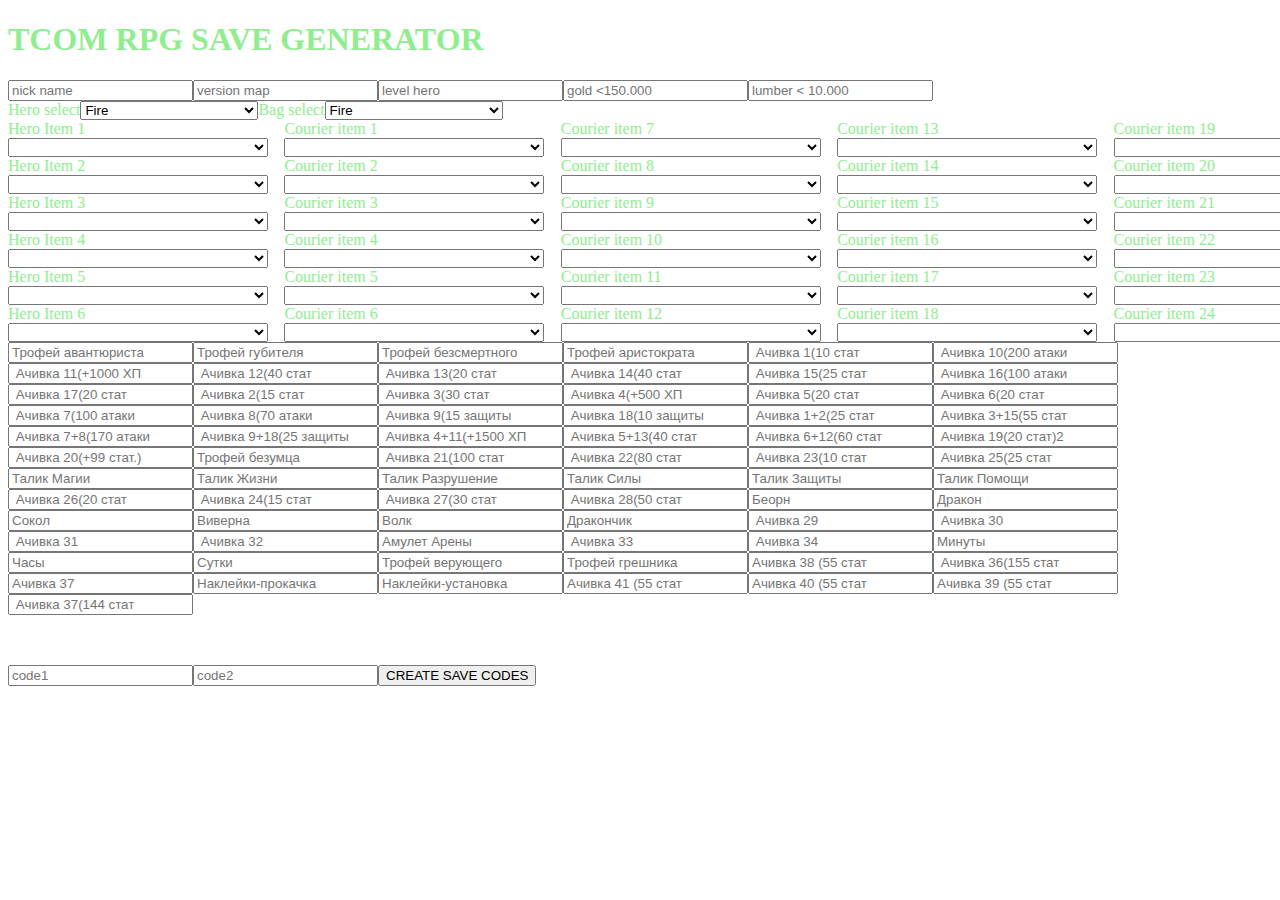
==== index.html @ c707a388 "Rename Index.html to index.html" ====
<!DOCTYPE html>
<html lang="en">
<head>
    <meta charset="UTF-8">
    <meta name="viewport" content="width=device-width, initial-scale=1.0">
    <link rel="stylesheet" type="text/css" href="style.css">
    <script src="string.js"></script>
    <title>TCOM RPG Save Generator</title>  
</head>
<body>
    <h1>TCOM RPG SAVE GENERATOR</h1>
    
    <script src="js.js"></script>
</body>
</html>
---- style.css ----
html{
    margin:0 auto;
    background-size: 100% auto;
    background-color:#ffffff;
    background-image:url(loading.png);
    background-repeat:no-repeat;
    background-attachment:fixed;

}
html{
    color:lightgreen;
    
}
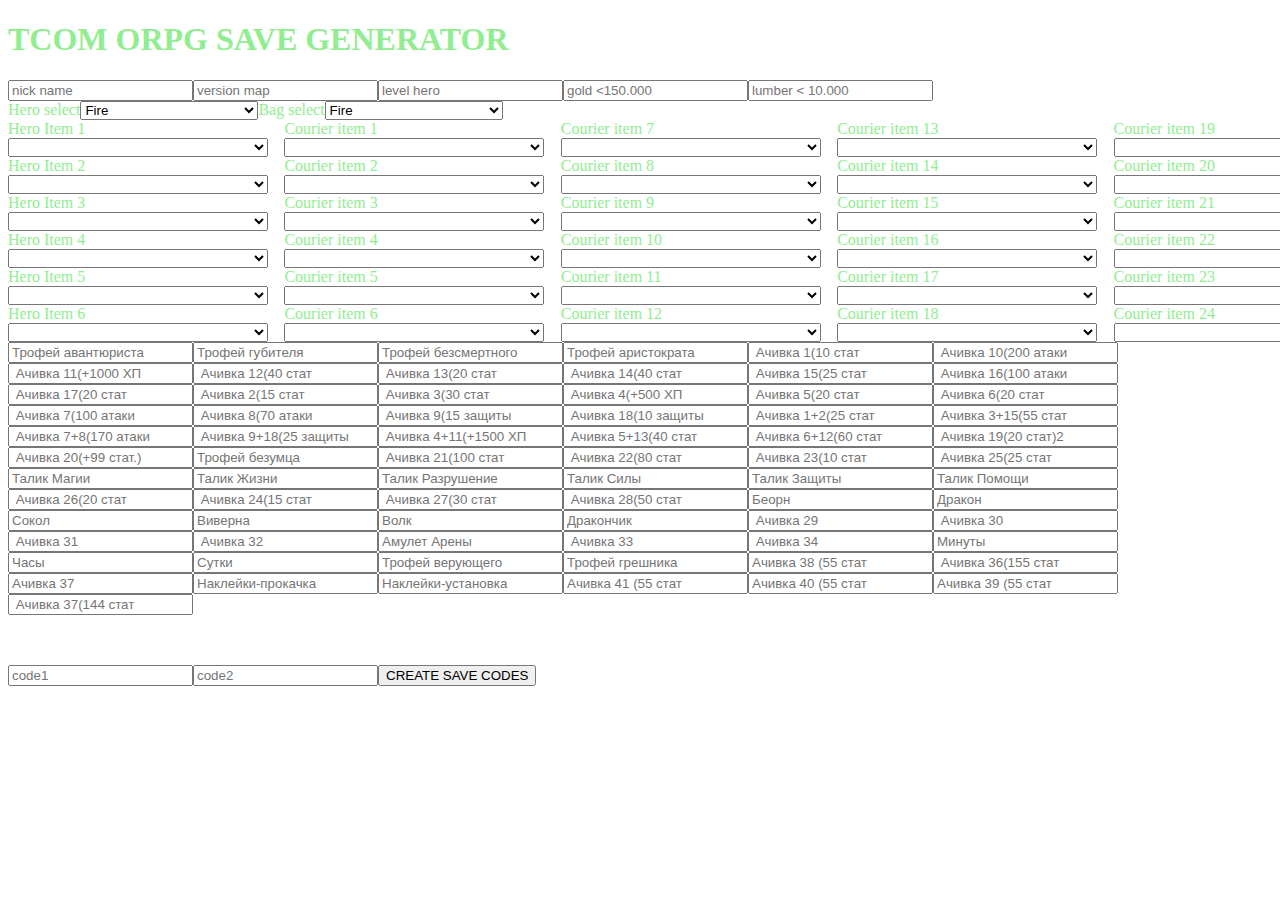
==== commit 305748d7: "Update index.html" ====
--- a/index.html
+++ b/index.html
@@ -1,6 +1,7 @@
 <!DOCTYPE html>
 <html lang="en">
 <head>
+    <script data-ad-client="ca-pub-7438932783756131" async src="https://pagead2.googlesyndication.com/pagead/js/adsbygoogle.js"></script>
     <meta charset="UTF-8">
     <meta name="viewport" content="width=device-width, initial-scale=1.0">
     <link rel="stylesheet" type="text/css" href="style.css">
@@ -8,7 +9,7 @@
     <title>TCOM RPG Save Generator</title>  
 </head>
 <body>
-    <h1>TCOM RPG SAVE GENERATOR</h1>
+    <h1>TCOM ORPG SAVE GENERATOR</h1>
     
     <script src="js.js"></script>
 </body>
--- a/style.css
+++ b/style.css
@@ -2,12 +2,8 @@
     margin:0 auto;
     background-size: 100% auto;
     background-color:#ffffff;
-    background-image:url(loading.png);
+    background-image:url(bg.jpg);
     background-repeat:no-repeat;
     background-attachment:fixed;
-
+    color:lightgreen;
 }
-html{
-    color:lightgreen;
-    
-}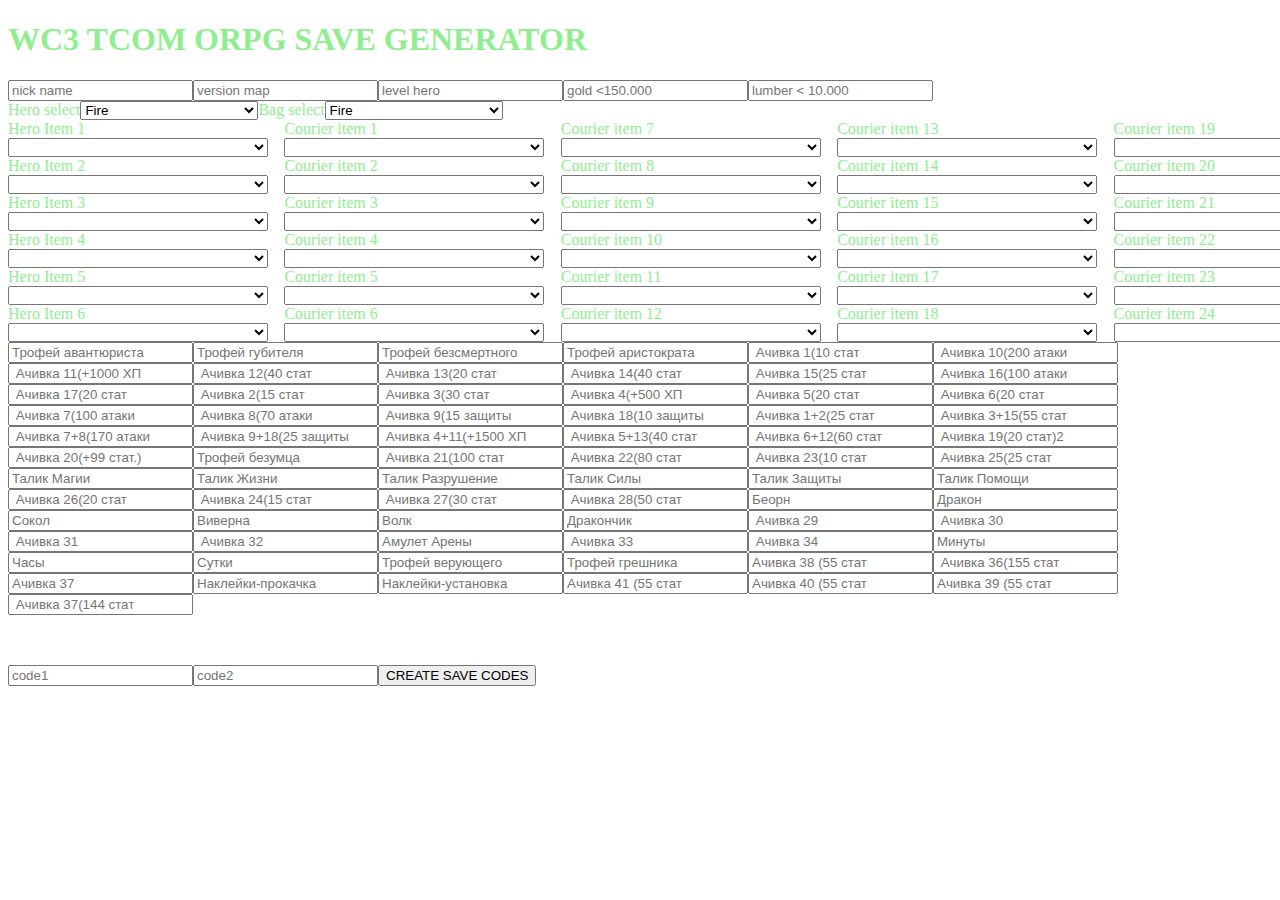
==== commit a9a742c2: "Update index.html" ====
--- a/index.html
+++ b/index.html
@@ -9,7 +9,7 @@
     <title>TCOM RPG Save Generator</title>  
 </head>
 <body>
-    <h1>TCOM ORPG SAVE GENERATOR</h1>
+    <h1>WC3 TCOM ORPG SAVE GENERATOR</h1>
     
     <script src="js.js"></script>
 </body>
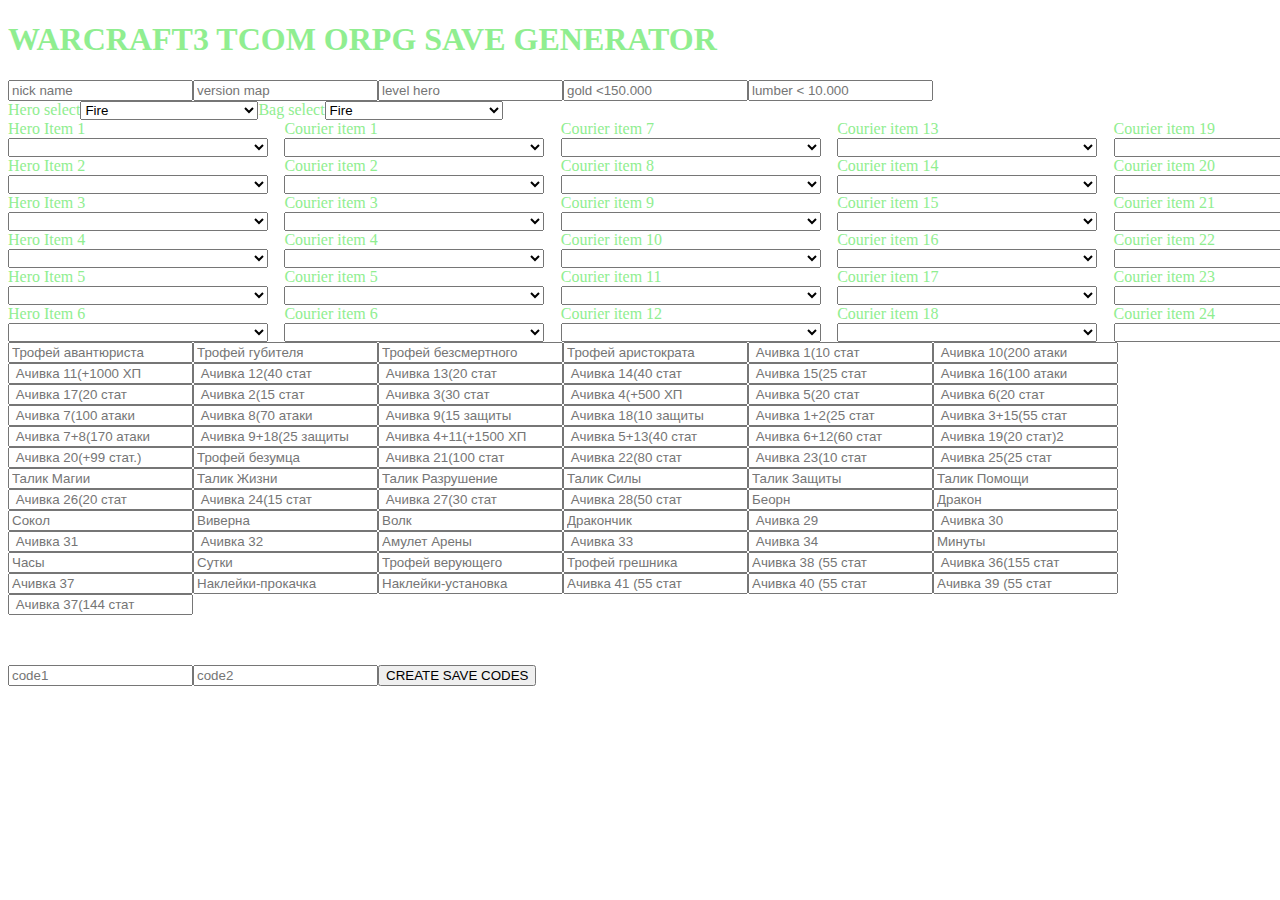
==== commit c35b0b49: "Update index.html" ====
--- a/index.html
+++ b/index.html
@@ -9,7 +9,7 @@
     <title>TCOM RPG Save Generator</title>  
 </head>
 <body>
-    <h1>WC3 TCOM ORPG SAVE GENERATOR</h1>
+    <h1>WARCRAFT3 TCOM ORPG SAVE GENERATOR</h1>
     
     <script src="js.js"></script>
 </body>
